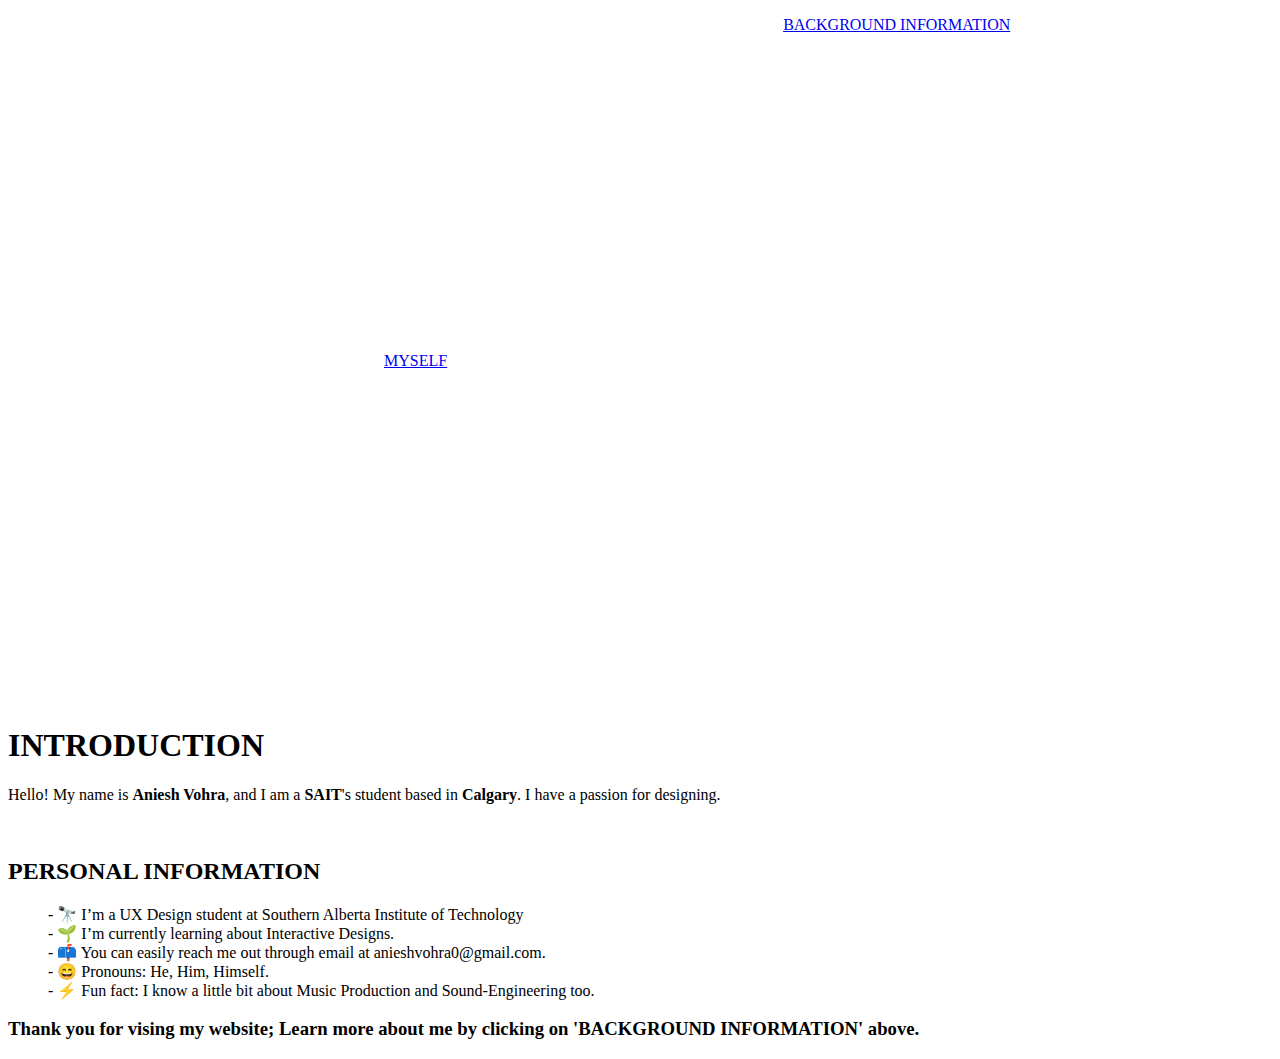
==== index.html @ 10206841 "STYLE FIXindex.html" ====
<!DOCTYPE html>
<html lang="en">
<head>
    <meta charset="UTF-8">
    <meta name="viewport" content="width=device-width, initial-scale=1.0">
    <title>Assignment 3</title>
    <style>
ul{
    list-style-type: none;
margin: 5;
    
overflow: hidden;
}
.nav{
    display: flex;
    
}
#main{
    margin: 20rem;
    padding: 1rem;
    
}
a:hover{
    background-color: aquamarine;
    font-size: 20px;
}
img{
    height: 500px;
    width: auto;
}

    </style>
</head>
<body>
    <section> <ul class="nav">
        <li id="main"><a href="index.html">MYSELF</a>
        </li>
        <li id="second"><a href="bg.html">BACKGROUND INFORMATION</a></li>
    </ul></section>
    <section>
        <H1>INTRODUCTION</H1>
    <p> Hello! My name is <strong>Aniesh Vohra</strong>, and I am a <strong>SAIT</strong>'s student based in <strong>Calgary</strong>. I have a passion for designing. <strong>
        
    </strong></p>
    <img src="Assignment-3/aniesh.jpg" alt="">
<h2>PERSONAL INFORMATION</h2>
<ol>
    - 🔭 I’m a UX Design student at Southern Alberta Institute of Technology <br/>
        - 🌱 I’m currently learning about Interactive Designs. <br/>
        - 📫 You can easily reach me out through email at anieshvohra0@gmail.com. <br/>
        - 😄 Pronouns: He, Him, Himself. <br/>
        - ⚡ Fun fact: I know a little bit about Music Production and Sound-Engineering too.</li> <br/>
   
</ol>
    </section>
    <h3>Thank you for vising my website; Learn more about me by clicking on 'BACKGROUND INFORMATION' above. </h3>
    
    
</body>
</html>
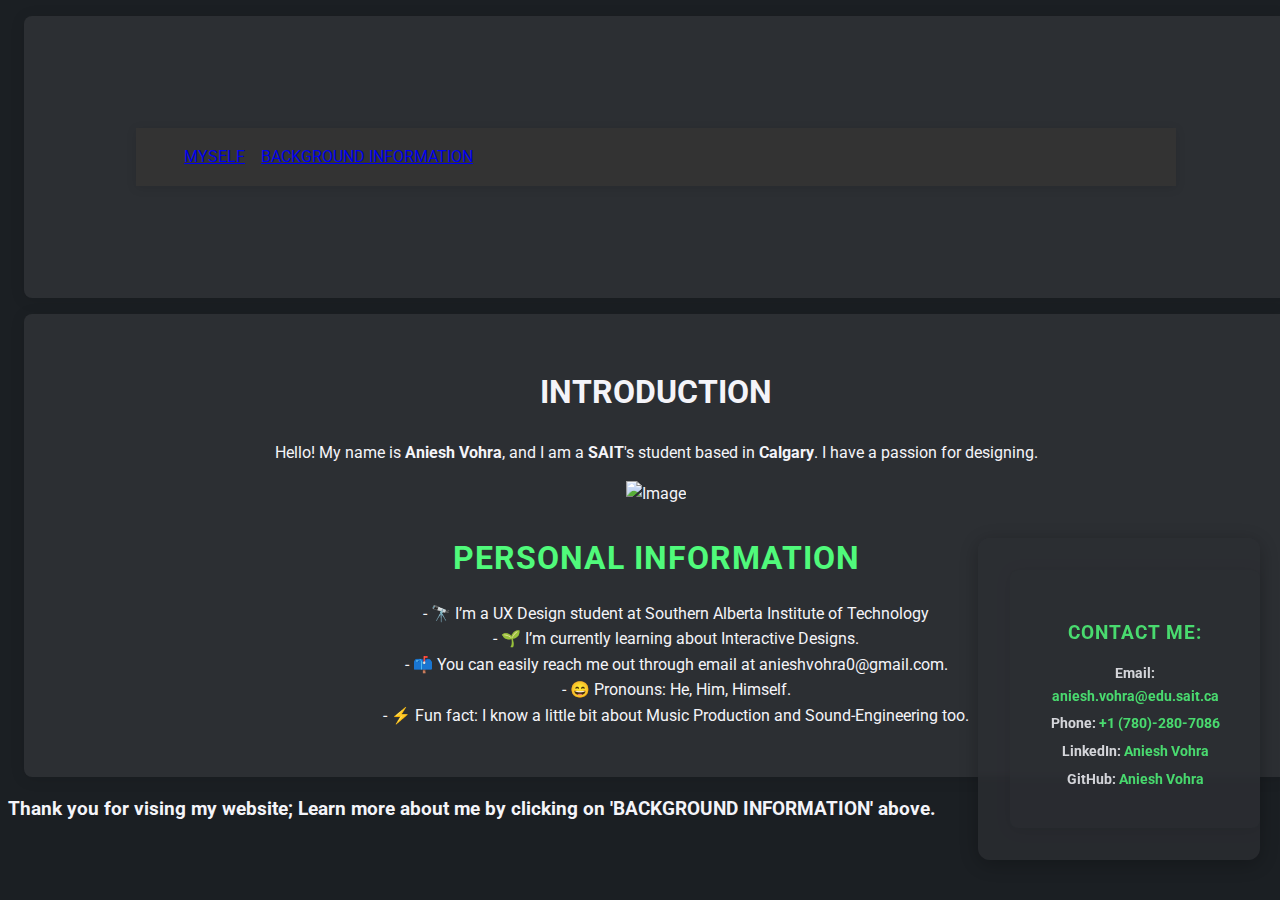
==== commit 1adb48b9: "FIXED FINAL CODE" ====
--- a/index.html
+++ b/index.html
@@ -4,32 +4,7 @@
     <meta charset="UTF-8">
     <meta name="viewport" content="width=device-width, initial-scale=1.0">
     <title>Assignment 3</title>
-    <style>
-ul{
-    list-style-type: none;
-margin: 5;
-    
-overflow: hidden;
-}
-.nav{
-    display: flex;
-    
-}
-#main{
-    margin: 20rem;
-    padding: 1rem;
-    
-}
-a:hover{
-    background-color: aquamarine;
-    font-size: 20px;
-}
-img{
-    height: 500px;
-    width: auto;
-}
-
-    </style>
+    <link rel="stylesheet" href="styling.css">
 </head>
 <body>
     <section> <ul class="nav">
@@ -42,7 +17,7 @@
     <p> Hello! My name is <strong>Aniesh Vohra</strong>, and I am a <strong>SAIT</strong>'s student based in <strong>Calgary</strong>. I have a passion for designing. <strong>
         
     </strong></p>
-    <img src="Assignment-3/aniesh.jpg" alt="">
+    <img src="https://github.com/user-attachments/assets/49e230ee-82d0-407a-af49-5731acfbea43" alt="Image"> <br> 
 <h2>PERSONAL INFORMATION</h2>
 <ol>
     - 🔭 I’m a UX Design student at Southern Alberta Institute of Technology <br/>
@@ -52,6 +27,17 @@
         - ⚡ Fun fact: I know a little bit about Music Production and Sound-Engineering too.</li> <br/>
    
 </ol>
+<div class="contact-card">
+    <section class="contact-section">
+        <h2>Contact me:</h2>
+        <ul class="contact-list">
+            <li><strong>Email:</strong> <a href="mailto: aniesh.vohra@edu.sait.ca">aniesh.vohra@edu.sait.ca</a></li>
+            <li><strong>Phone:</strong> <a href="tel: +1 (780)-280-7086">+1 (780)-280-7086</a></li>
+            <li><strong>LinkedIn:</strong> <a href="https://www.linkedin.com/in/aniesh-vohra-168287327/" target="_blank">Aniesh Vohra</a></li>
+            <li><strong>GitHub:</strong> <a href="https://github.com/anieshvohra" target="_blank">Aniesh Vohra</a></li>
+        </ul>
+    </section>
+</div>
     </section>
     <h3>Thank you for vising my website; Learn more about me by clicking on 'BACKGROUND INFORMATION' above. </h3>
     
--- a/styling.css
+++ b/styling.css
@@ -0,0 +1,348 @@
+/* Importing Google Font */
+@import url('https://fonts.googleapis.com/css2?family=Roboto:wght@400;700&display=swap');
+
+
+/* Global styles - Basic styles that apply across the whole page, like font, 
+   colors, and line spacing to make text easier to read. */
+
+
+   /* 
+   Main Stylesheet
+   Theme: Dark background with green highlights for contrast.
+   Font: Using Google Font - Roboto for clean, modern look.
+   Responsive Design: Mobile-first approach for easy scaling.
+*/
+body {
+    font-family:  'Roboto',Arial, sans-serif;
+    
+    color: #f4f4f9;
+    background-color: #1b1f23;
+    line-height: 1.6; /* Improves readability */
+}
+/* Navbar */
+.nav {
+    background-color: #333; 
+    /* Dark background to make text stand out */
+    color: #fff;
+    display: ruby  /* Using Flexbox for a horizontal layout and even spacing */
+    justify-content: space-between;
+    align-items:center;
+  
+    /* Adds a soft shadow under the navbar */
+    box-shadow: 0 2px 10px rgba(0, 0, 0, 0.1); /* Adds subtle shadow */
+}
+.nav li{
+    margin left: 10rem;
+}
+
+
+ 
+/* -----------------------------------------------------
+   Floating Contact Card Styling
+   ----------------------------------------------------- */
+
+   .contact-card {
+    position: fixed;            /* Keeps the card fixed in the corner */
+    bottom: 40px;               /* Distance from the bottom of the screen */
+    right: 20px;                /* Distance from the right of the screen */
+    width: 250px;               /* Sets a fixed width for the card */
+    z-index: 1000;              /* Brings the card above other elements */
+    box-shadow: 0 4px 20px rgba(0, 0, 0, 0.3); /* Darker shadow for pop-out effect */
+    border-radius: 12px;        /* Rounded corners for the card */
+    background: rgba(44, 47, 51, 0.9); /* Semi-transparent dark background */
+    color: #f4f4f9;
+    backdrop-filter: blur(5px); /* Adds a subtle blur effect */
+    padding: 1rem;
+    opacity: 0.85;
+}
+/* Adjust content spacing to prevent overlap */
+section {
+    padding: 2rem;
+    margin: 1rem;
+    background-color: #2c2f33;
+    border-radius: 8px;
+    box-shadow: 0 2px 15px rgba(0, 0, 0, 0.1); /* Soft shadow */
+    margin-bottom: 100px; /* Add enough margin to the bottom of the section */
+}
+
+/*  Responsive Design (Mobile First) - Tablet and Mobile (max-width: 768px)
+   Adjusts layout for screens smaller than 768px, stacking
+   items vertically so they fit better on mobile.
+ Adjust mobile view for floating contact card */
+@media (max-width: 768px) {
+    .contact-card {
+        bottom: 40px; /* Reduce distance from bottom on smaller screens */
+        right: 15px;  /* Slightly reduce distance from the right */
+        width: 180px; /* Smaller width for smaller screens */
+        font-size: 0.8rem; /* Slightly reduce font size on mobile */
+    }
+
+    section {
+        margin-bottom: 120px; /* Increase bottom margin on mobile */
+    }
+}
+
+/* Heading styling for smaller cards */
+.contact-card h2 {
+    font-size: 1.2rem;          /* Smaller font size */
+    color: #50fa7b;             /* Green accent color */
+    margin-bottom: 0.5rem;
+    text-align: center;
+}
+
+.contact-list {
+    list-style: none;
+    padding: 0;
+    margin: 0;
+    text-align: center;
+}
+
+.contact-list li {
+    font-size: 0.9em;
+    margin: 0.3rem 0;
+}
+
+/* Ensures links are visible and clickable */
+.contact-list a {
+    color: #50fa7b;             /* Green for links */
+    text-decoration: none;
+    font-weight: bold;
+    cursor: pointer;            /* Makes the link appear clickable */
+    transition: color 0.3s ease;
+}
+.contact-list li a {
+    color: #50fa7b;
+    text-decoration: none;
+}
+
+.contact-list li a:hover {
+    text-decoration: underline;
+}
+
+.contact-list li a[href^="tel"] {
+    white-space: nowrap; /* Ensures phone number does not wrap */
+}
+/* -----------------------------------------------------
+   Section Styling
+   ----------------------------------------------------- */
+
+section {
+    padding: 2rem;
+    margin: 1rem;
+    background-color: #2c2f33;
+    border-radius: 8px;
+    box-shadow: 0 2px 15px rgba(0, 0, 0, 0.1); /* Soft shadow for depth */
+text-align: center; /* Center the text for the section */
+max-width: 100%;  /* Ensure sections are responsive */
+    width: 100%;  /* Full width of the container */
+    box-sizing: border-box; /* Make sure padding doesn't overflow */
+}
+
+
+h2 {
+    font-size: 2em;
+    color: #50fa7b;
+    margin-bottom: 1rem; /* Adds spacing for readability */
+    text-transform: uppercase; /* Makes headings stand out */
+    letter-spacing: 1px;
+    text-align: center; /* Center align headings */
+}
+
+
+/* -----------------------------------------------------
+   Project Table
+   ----------------------------------------------------- */
+
+   table {
+    width: 100%;
+    border-collapse: collapse;
+    margin: 1rem 0;
+}
+
+caption {
+    font-size: 1.2em;
+    margin-bottom: 0.5rem;
+    color: #50fa7b;
+    font-weight: bold;
+}
+
+th, td {
+    padding: 1rem;
+    text-align: left;
+    border: 1px solid #444;
+}
+
+th {
+    background-color: #444;
+    color: #50fa7b;
+    text-transform: uppercase; /* Makes headers stand out */
+    letter-spacing: 1px;
+}
+
+td {
+    background-color: #333;
+    color: #ddd; /* Enhances readability of cell text */
+}
+
+/* -----------------------------------------------------
+   Contact Section
+   ----------------------------------------------------- */
+
+.contact-section a {
+    color: #50fa7b;
+    text-decoration: none;
+    font-weight: bold;
+    transition: text-decoration 0.3s ease;
+}
+
+.contact-section a:hover {
+    text-decoration: underline;
+}
+
+/* -----------------------------------------------------
+   Footer
+   ----------------------------------------------------- */
+
+.footer {
+    text-align: center;
+    padding: 1rem;
+    background-color: #333;
+    color: #777;
+    position: fixed;
+    bottom: 0;
+    width: 100%;
+    font-size: 0.9em; /* Subtle footer font size */
+}
+/* -----------------------------------------------------
+   Responsive Design (Mobile First) - Adjusts layout 
+   for screens smaller than 768px.
+   ----------------------------------------------------- */
+
+   @media (max-width: 768px) {
+    .navbar {
+        /* Navbar Layout: Stacks items vertically for mobile screens */
+    .navbar {
+        flex-direction: column; /* Stack navbar items vertically */
+        align-items: center; /* Center-align items */
+        padding: 1rem; /* Reduced padding for smaller screens */
+    }
+    
+    .nav {
+        /* Navbar List: Changes to a vertical stack with more space between items */
+        flex-direction: column; /* Stack navbar items vertically */
+        gap: 1rem; /* Adds space between navbar items */
+        align-items: center; /* Centers items on smaller screens */
+    }
+    
+    section {
+        /* Section Styling: Adjust padding and margin for mobile screens */
+        padding: 1rem; /* Reduces padding for smaller screens */
+        margin: 0.5rem; /* Adds a little margin for spacing */
+    }
+
+    
+}
+table {
+    /* 
+  Ensures that the table is scrollable horizontally on small screens where it might overflow.
+  This is important for making tables responsive on mobile devices.
+*/
+    display: block; /* Makes the table a block-level element so it can be scrolled */
+    overflow-x: auto; /* Enables horizontal scrolling if the table exceeds the container's width */
+    -webkit-overflow-scrolling: touch; /* Adds smooth scrolling behavior on touch devices (e.g., mobile devices) */
+}
+}
+
+table th, table td {
+    /* 
+  Adds padding inside each table cell (both header <th> and data <td>) to improve readability
+  and ensure that text or content inside the cells isn't touching the borders directly.
+*/
+    padding: 0.8rem; /* Adds 0.8rem padding around the content inside table cells */
+}
+
+.contact-list a:hover {
+    /* 
+  On hover, changes the link color to white and adds an underline to indicate interaction.
+  This is a visual effect that makes links stand out when hovered over by the user.
+*/
+    color: #ffffff; /* Changes the text color to white when hovered */            /* White on hover */
+    text-decoration: underline; /* Adds an underline to the link on hover to show interactivity */
+}
+
+ul{
+    /* 
+  Removes the default list bullet points and extra padding/margins from list items.
+  The `overflow: hidden` ensures no content overflows beyond the boundaries of the container.
+*/
+    list-style-type: none; /* Removes the default bullet points from list items */
+margin: 5rem; /* Adds 5rem of space around the list */
+padding:0px;    /* Removes the default padding inside the list */
+overflow: hidden; /* Ensures no child elements overflow the container's boundaries */
+}
+.nav{
+    /* 
+  Sets the layout style of the navigation menu. 'display: ruby' is an unusual CSS property,
+  which might be a mistake or could be trying to use a Ruby rendering mode. Consider changing this 
+  to 'display: flex' for more common and reliable layout control.
+*/
+    display: flex;  
+}
+#main{
+    /* 
+  Adds spacing around the #main element with 5rem margin and 1rem padding inside the element. 
+  This ensures that there is sufficient space between the content and the surrounding elements.
+*/
+    margin-left: 2rem; /* Adds 5rem of margin around the #main element */
+    padding: 1rem; /* Adds 1rem of padding inside the #main element */
+    
+}
+a:hover{
+    /* 
+  Defines a hover effect for links. When a link is hovered, its background color changes to 'aquamarine'
+  and its font size is increased to 20px, giving the user a visual feedback.
+*/
+    background-color: aquamarine; /* Changes the background color of the link when hovered */
+    font-size: 20px; /* Increases the font size to 20px when hovered */
+}
+img{
+    /* 
+  Resizes the images to a fixed height of 500px, maintaining their aspect ratio by setting the width to 'auto'.
+  This is useful to make sure the images fit a specific height without distortion.
+*/
+    height: 500px; /* Sets the height of the image to 500px */
+    width: auto; /* Maintains the aspect ratio of the image by automatically adjusting the width */
+} 
+/* 
+  Resizes the images to a fixed height of 200px (this rule seems to override the previous one).
+  The width remains auto to preserve the aspect ratio.
+*/
+/* 
+  Applies a red border to the entire table, as well as the table headers (<th>) and table data cells (<td>).
+  This helps visually separate each cell in the table.
+*/
+table, th,td{
+border: 1px solid red; /* Adds a 1px solid red border around the table, header, and data cells */
+}
+/* Ensure visibility of headings and sections on mobile */
+@media (max-width: 768px) {
+    /* Adjust padding and font size for mobile screens */
+    section {
+        padding: 1rem;  /* Reduce padding */
+        margin: 0.5rem;  /* Reduce margin */
+    }
+
+    section h2 {
+        font-size: 1.5rem;  /* Reduce font size for mobile */
+    }
+
+    
+
+
+   
+
+  
+
+
+
+   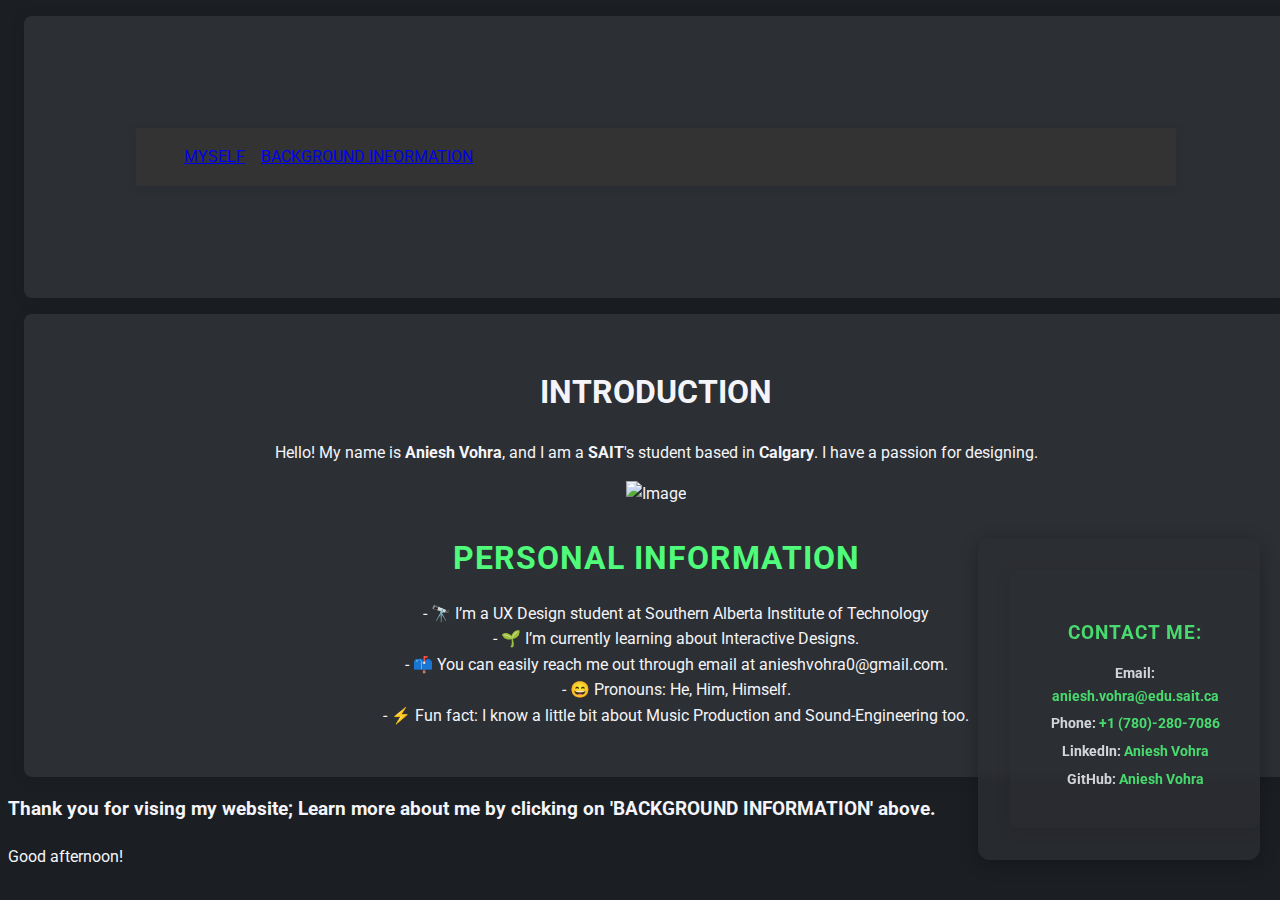
==== commit af51c6f0: "ADDED BODY TO index.html" ====
--- a/index.html
+++ b/index.html
@@ -3,8 +3,9 @@
 <head>
     <meta charset="UTF-8">
     <meta name="viewport" content="width=device-width, initial-scale=1.0">
-    <title>Assignment 3</title>
+    <title>ASSIGNMENT-CPRG219-SA1</title>
     <link rel="stylesheet" href="styling.css">
+    <script defer src="script.js"></script>
 </head>
 <body>
     <section> <ul class="nav">
@@ -40,7 +41,8 @@
 </div>
     </section>
     <h3>Thank you for vising my website; Learn more about me by clicking on 'BACKGROUND INFORMATION' above. </h3>
-    
+    <!-- Greeting message based on time of day -->
+    <div id="greeting"></div>
     
 </body>
 </html>
--- a/styling.css
+++ b/styling.css
@@ -335,7 +335,25 @@
     section h2 {
         font-size: 1.5rem;  /* Reduce font size for mobile */
     }
-
+/* Greeting styles */
+.morning {
+    color: orange;
+    background-color: lightyellow;
+    text-align: center;
+    padding: 10px;
+}
+.afternoon {
+    color: blue;
+    background-color: lightblue;
+    text-align: center;
+    padding: 10px;
+}
+.evening {
+    color: white;
+    background-color: darkblue;
+    text-align: center;
+    padding: 10px;
+}
     
 
 
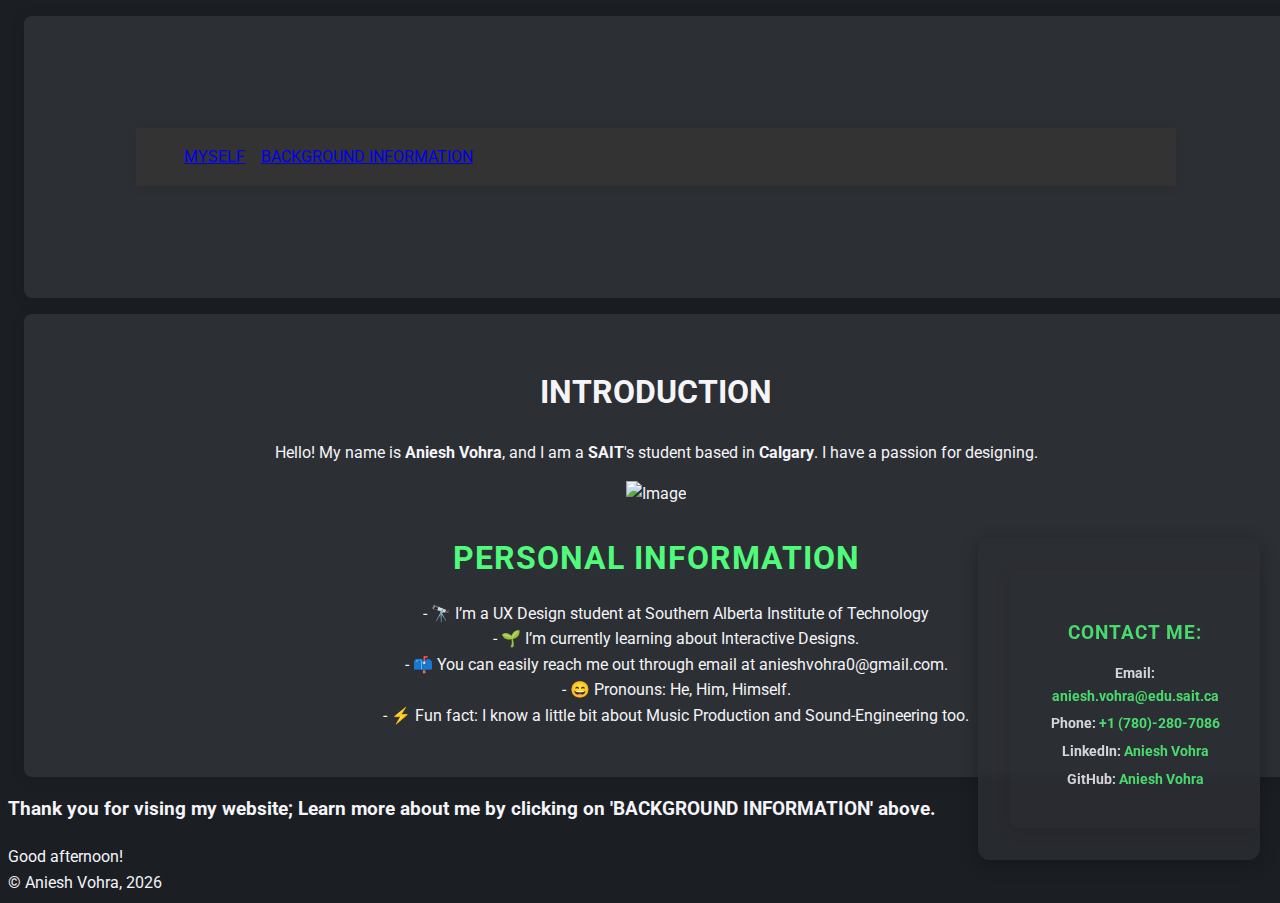
==== commit 194ff070: "COPYRIGHT ADDED" ====
--- a/index.html
+++ b/index.html
@@ -43,6 +43,10 @@
     <h3>Thank you for vising my website; Learn more about me by clicking on 'BACKGROUND INFORMATION' above. </h3>
     <!-- Greeting message based on time of day -->
     <div id="greeting"></div>
+
+
+    <!-- Footer with copyright and current year -->
+    <footer id="footer"></footer>
     
 </body>
 </html>
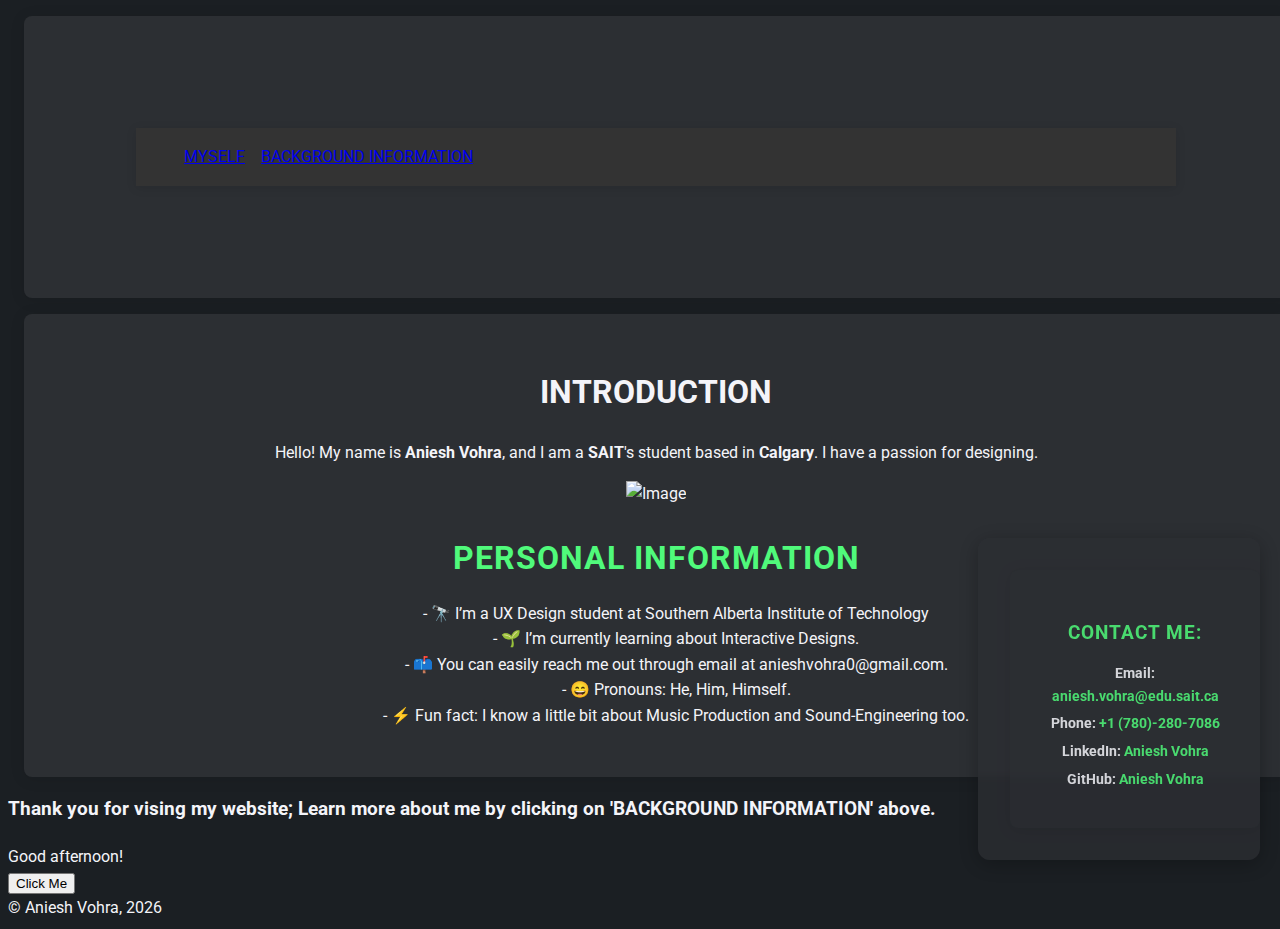
==== commit 9582c028: "ALERT BUTTON ADDED" ====
--- a/index.html
+++ b/index.html
@@ -43,6 +43,8 @@
     <h3>Thank you for vising my website; Learn more about me by clicking on 'BACKGROUND INFORMATION' above. </h3>
     <!-- Greeting message based on time of day -->
     <div id="greeting"></div>
+     <!-- Button for alert functionality -->
+     <button id="btn-alert">Click Me</button>
 
 
     <!-- Footer with copyright and current year -->
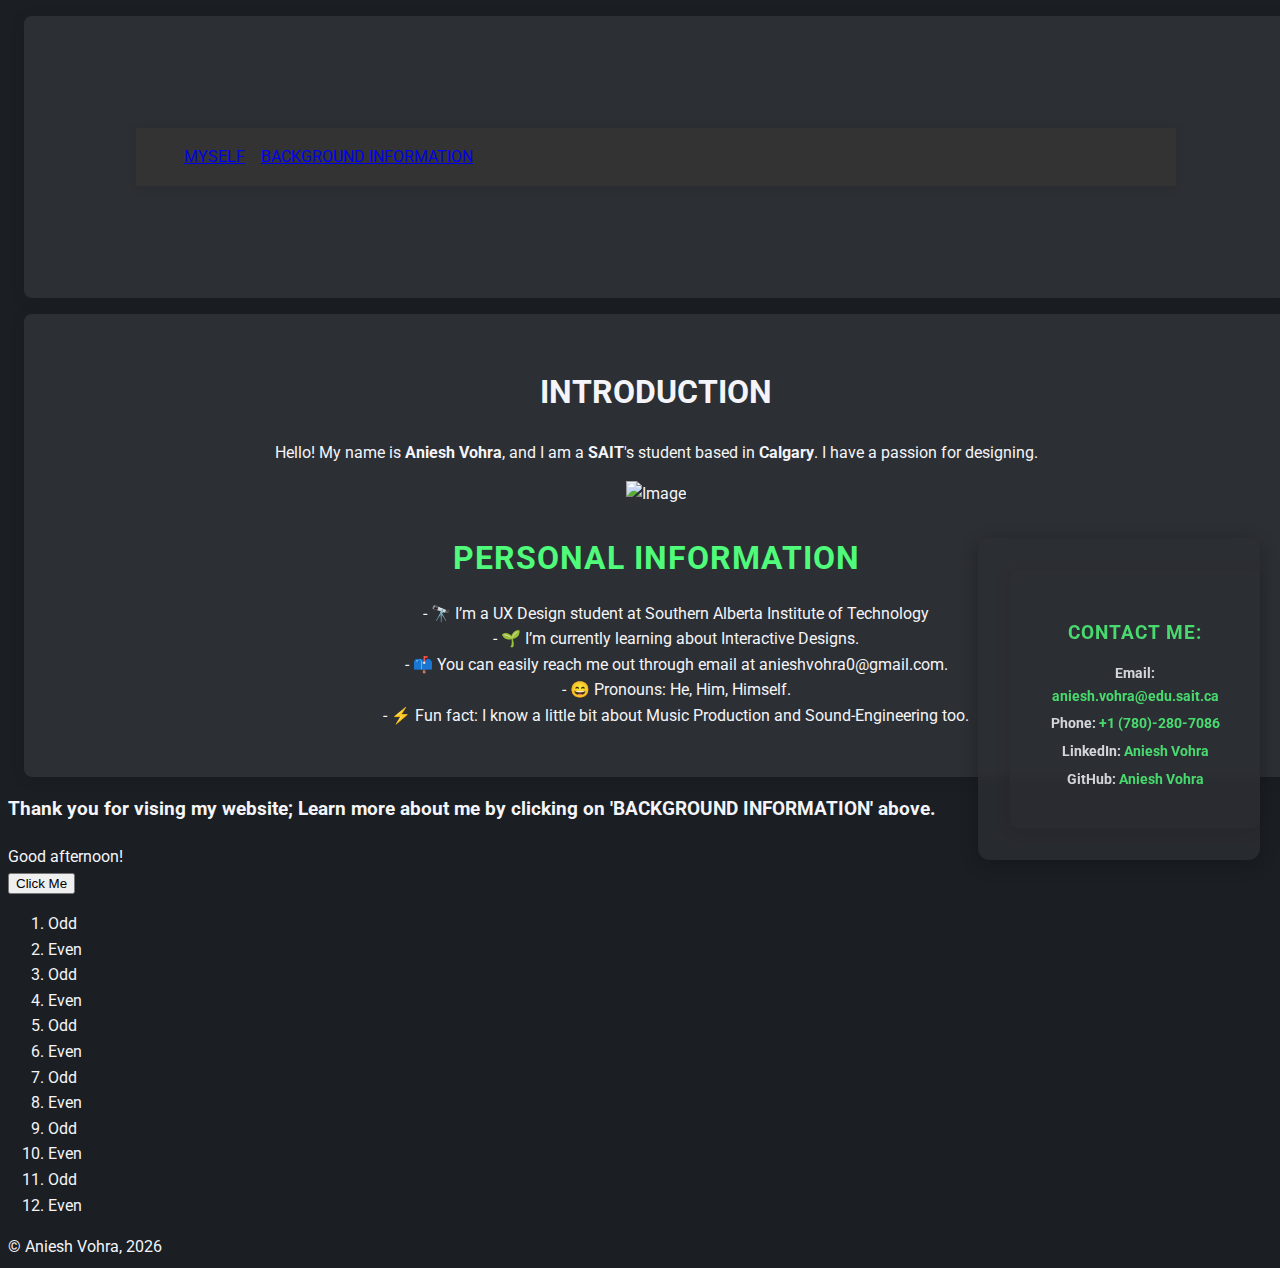
==== commit 3df28b49: "Added Number loop" ====
--- a/index.html
+++ b/index.html
@@ -46,6 +46,8 @@
      <!-- Button for alert functionality -->
      <button id="btn-alert">Click Me</button>
 
+    <!-- Ordered list for dynamically added items -->
+    <ol id="numbers"></ol>
 
     <!-- Footer with copyright and current year -->
     <footer id="footer"></footer>
--- a/styling.css
+++ b/styling.css
@@ -354,6 +354,16 @@
     text-align: center;
     padding: 10px;
 }
+/* Button hover style */
+#btn-alert {
+    padding: 10px 20px;
+    font-size: 16px;
+    cursor: pointer;
+}
+#btn-alert:hover {
+    background-color: #ddd;
+    color: #333;
+}
     
 
 
